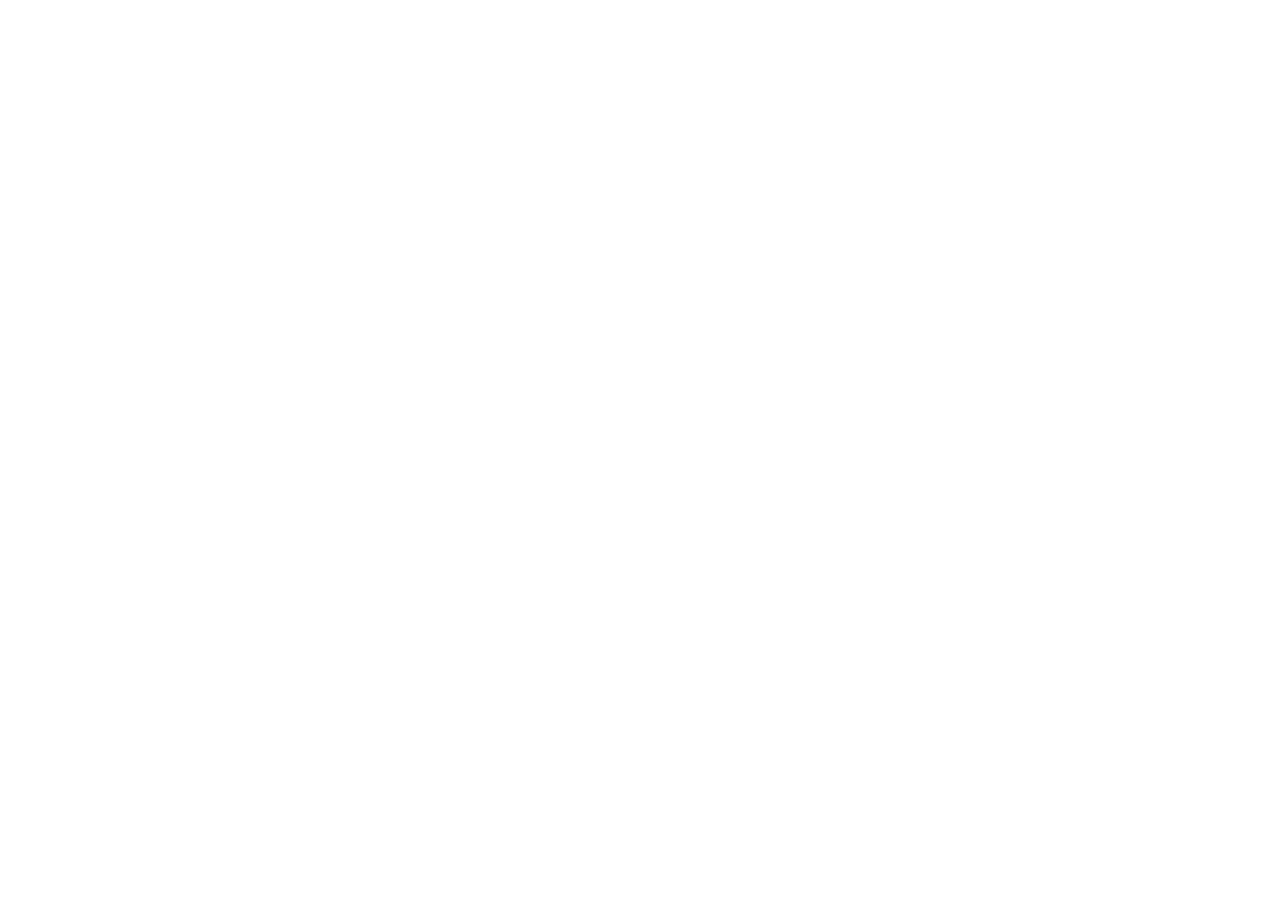
==== public/html/main.html @ 4bc6a4b0 "API 가져오기" ====
<!DOCTYPE html>
<html lang="ko">
<head>
    <meta charset="UTF-8">
    <meta name="viewport" content="width=device-width, initial-scale=1.0">
    <meta http-equiv="X-UA-Compatible" content="ie=edge">
    <title>Ajax 연습1</title>

    <link rel="stylesheet" href="https://use.fontawesome.com/releases/v5.6.3/css/all.css" integrity="sha384-UHRtZLI+pbxtHCWp1t77Bi1L4ZtiqrqD80Kn4Z8NTSRyMA2Fd33n5dQ8lWUE00s/" crossorigin="anonymous">
    <link rel="stylesheet" href="https://www.w3schools.com/w3css/4/w3.css">
    <link rel="stylesheet" href="../css/main.css">

    <script src="https://ajax.googleapis.com/ajax/libs/jquery/3.3.1/jquery.min.js"></script>

</head>
<body>
    <script src="../js/main.js"></script>
</body>
</html>
---- public/css/main.css ----
@import 'base.css';
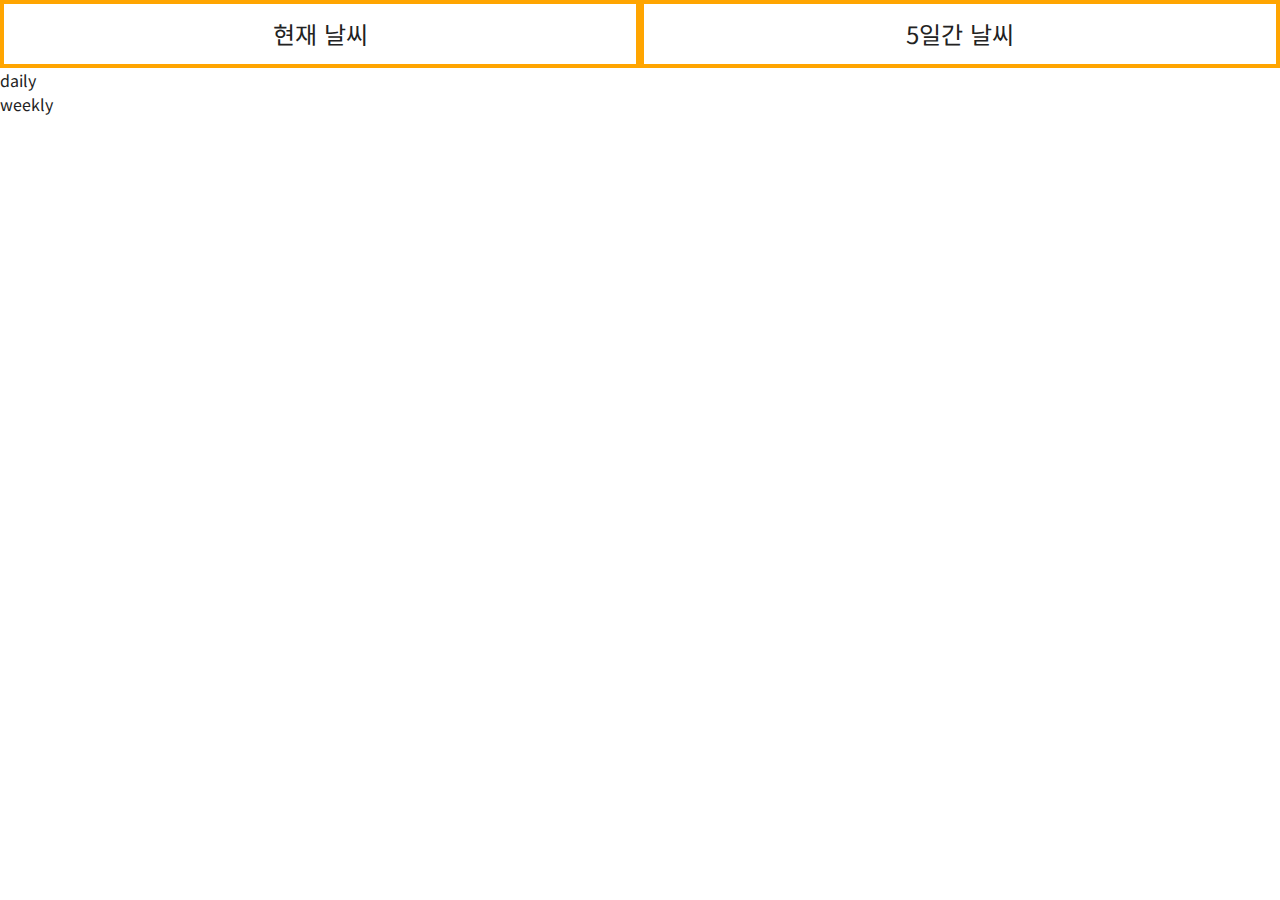
==== commit 050ba7bf: "app 디자인 중" ====
--- a/public/html/main.html
+++ b/public/html/main.html
@@ -1,19 +1,45 @@
 <!DOCTYPE html>
 <html lang="ko">
+
 <head>
     <meta charset="UTF-8">
     <meta name="viewport" content="width=device-width, initial-scale=1.0">
     <meta http-equiv="X-UA-Compatible" content="ie=edge">
     <title>Ajax 연습1</title>
 
-    <link rel="stylesheet" href="https://use.fontawesome.com/releases/v5.6.3/css/all.css" integrity="sha384-UHRtZLI+pbxtHCWp1t77Bi1L4ZtiqrqD80Kn4Z8NTSRyMA2Fd33n5dQ8lWUE00s/" crossorigin="anonymous">
+    <link rel="stylesheet" href="https://use.fontawesome.com/releases/v5.6.3/css/all.css" integrity="sha384-UHRtZLI+pbxtHCWp1t77Bi1L4ZtiqrqD80Kn4Z8NTSRyMA2Fd33n5dQ8lWUE00s/"
+        crossorigin="anonymous">
+
     <link rel="stylesheet" href="https://www.w3schools.com/w3css/4/w3.css">
     <link rel="stylesheet" href="../css/main.css">
 
     <script src="https://ajax.googleapis.com/ajax/libs/jquery/3.3.1/jquery.min.js"></script>
 
 </head>
+
 <body>
+    <!-- div#modal>h2{Weather App v1.0}+div{도시를 선택하세요.}+select#city.w3-select -->
+    <div id="modal">
+        <div id="modal_cont">
+            <h2>Weather App v1.0</h2>
+            <div></div>
+            <select name="" id="city" class="w3-select">
+            </select>
+        </div>
+    </div>
+
+    <!-- div.wrap>ul.navs>li.nav*2^div#daily.cont{daily}+div#weekly.cont{weekly} -->
+    <div class="wrap">
+        <ul class="navs clear">
+            <li class="nav">현재 날씨</li>
+            <li class="nav">5일간 날씨</li>
+        </ul>
+        <div id="daily" class="cont">daily</div>
+        <div id="weekly" class="cont">weekly</div>
+    </div>
+
+
     <script src="../js/main.js"></script>
 </body>
+
 </html>--- a/public/css/main.css
+++ b/public/css/main.css
@@ -1 +1,39 @@
-@import 'base.css';+@import 'base.css';
+
+#modal {
+    position: fixed;
+    width: 100%;
+    height: 100%;
+    background-color: rgba(1, 5, 232, 0.7);
+    
+    display: none;
+}
+
+#modal_cont {
+    width: 80%;
+    margin: 20% auto;
+    color: #f1f1f1;
+}
+
+#modal_cont h2 {
+    color: beige;
+    font-weight: bold;
+    text-align: center;
+}
+
+.wrap {
+    width: 100%;
+}
+
+ul.navs {
+    
+}
+
+li.nav {
+    width: 50%;
+    float: left;
+    padding: 0.75rem;
+    text-align: center;
+    font-size:1.5rem;
+    border: 4px solid orange;
+}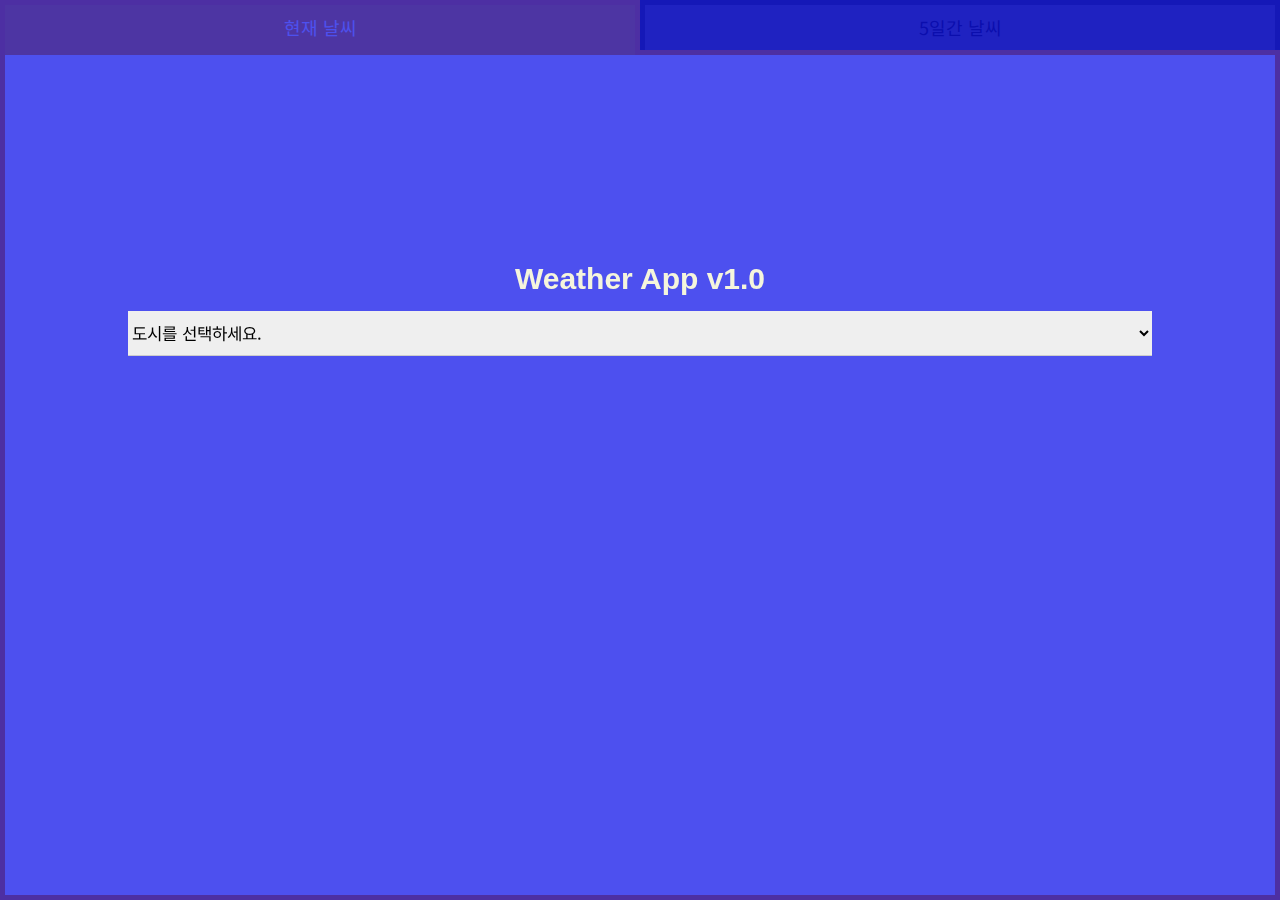
==== commit 15c6dcdc: "ajax로 api통신 중" ====
--- a/public/html/main.html
+++ b/public/html/main.html
@@ -34,8 +34,8 @@
             <li class="nav">현재 날씨</li>
             <li class="nav">5일간 날씨</li>
         </ul>
-        <div id="daily" class="cont">daily</div>
-        <div id="weekly" class="cont">weekly</div>
+        <div id="daily" class="cont"></div>
+        <div id="weekly" class="cont"></div>
     </div>
 
 
--- a/public/css/main.css
+++ b/public/css/main.css
@@ -5,8 +5,8 @@
     width: 100%;
     height: 100%;
     background-color: rgba(1, 5, 232, 0.7);
-    
-    display: none;
+    z-index: 200;
+    /* display: none; */
 }
 
 #modal_cont {
@@ -23,17 +23,38 @@
 
 .wrap {
     width: 100%;
+    height: 100%;
 }
 
-ul.navs {
-    
-}
+ul.navs {}
 
 li.nav {
     width: 50%;
     float: left;
-    padding: 0.75rem;
+    padding-top: 0.75rem;
+    padding-bottom: calc(0.75rem + 5px);
     text-align: center;
-    font-size:1.5rem;
-    border: 4px solid orange;
+    font-size: 1.5rem;
+    border-bottom: none;
+    cursor: pointer;
+    background-color: #fff;
+    position: relative;
+    /* border: 4px solid orange; */
+}
+
+.cont {
+    border: 5px solid #ff9100;
+    /* calc를 써서 단위가 다른 놈들 끼리 계산하자. Mobile에서도 최적화하기 위해. rem으로 해야함.*/
+    height: calc(100% - 5px - 3.75rem);
+    margin-top: -5px;
+    position: relative;
+    z-index: 50;
+}
+
+li.nav:first-child {
+    z-index: 100;
+}
+
+#city {
+    font-size: 1.4rem;
 }